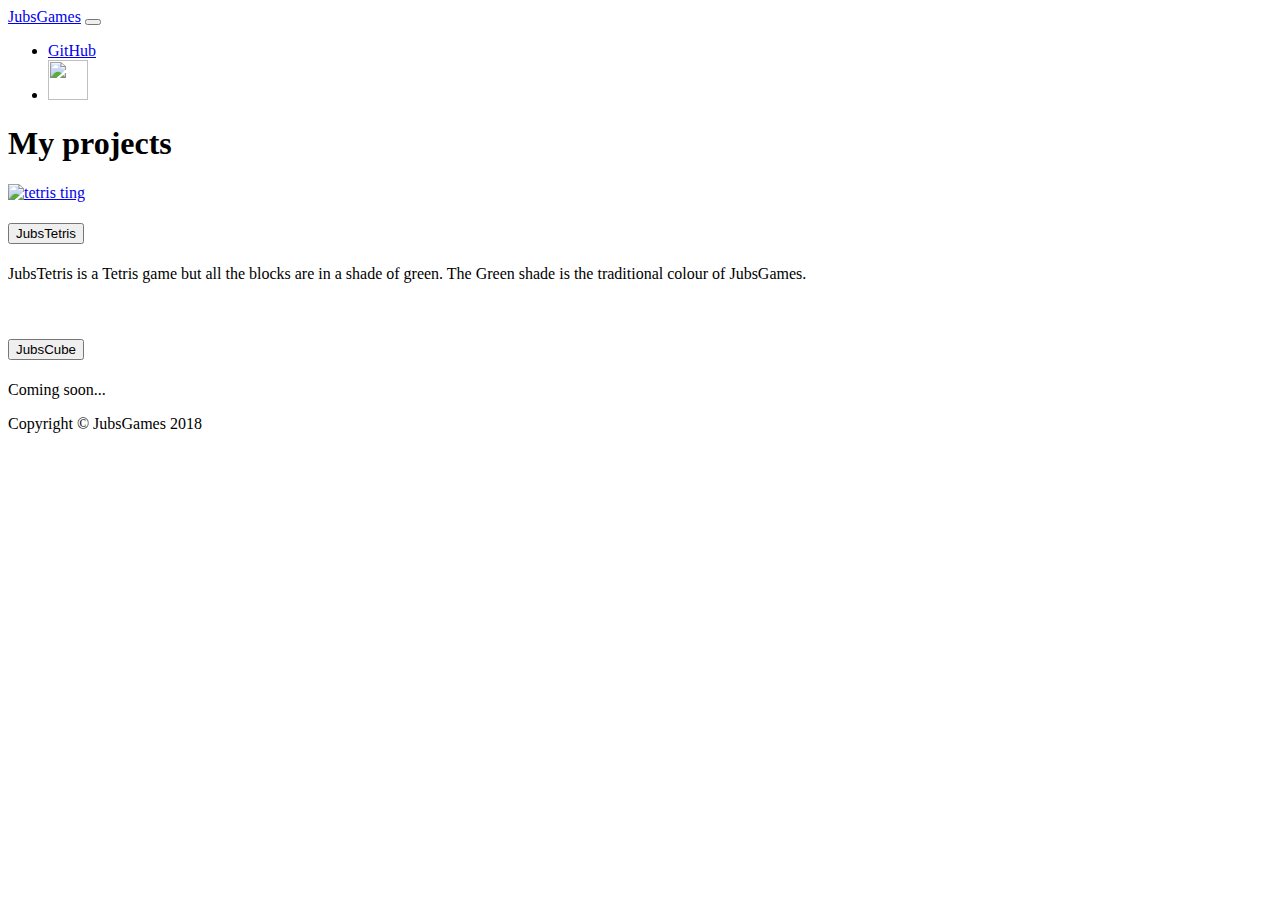
==== index.html @ 2836aadd "Update index.html" ====
<!DOCTYPE html>
<html lang="en">

  <head>

    <meta charset="utf-8">
    <meta name="viewport" content="width=device-width, initial-scale=1, shrink-to-fit=no">
    <meta name="description" content="">
    <meta name="author" content="">

    
    <!-- Bootstrap core CSS -->
    <link rel="stylesheet" href="https://stackpath.bootstrapcdn.com/bootstrap/4.1.2/css/bootstrap.min.css" integrity="sha384-Smlep5jCw/wG7hdkwQ/Z5nLIefveQRIY9nfy6xoR1uRYBtpZgI6339F5dgvm/e9B" crossorigin="anonymous">

    <!-- Custom styles for this template -->
    <link href="JubsGamesHome.css" rel="stylesheet">
    <link href="https://fonts.googleapis.com/css?family=Oswald" rel="stylesheet">


  <title>Welcome to JubsGames</title>
  </head>

  <body>

 <!-- Navigation -->
    <nav class="navbar navbar-expand-lg navbar-dark bg-success fixed-top">
      <div class="container">
        <a class="navbar-brand link" href="index.html">JubsGames</a>
        <button class="navbar-toggler" type="button" data-toggle="collapse" data-target="#navbarResponsive" aria-controls="navbarResponsive" aria-expanded="false" aria-label="Toggle navigation">
          <span class="navbar-toggler-icon"></span>
        </button>
        <div class="collapse navbar-collapse" id="navbarResponsive">
          <ul class="navbar-nav ml-auto">
            <li class="nav-item">
              <a class="nav-link" href="https://github.com/AlexJubs">GitHub</a>
            </li>
            <li class="nav-item">
            <a href="https://github.com/AlexJubs">
              <img src="images/gitLogo.svg" class="nav-link" style="width:40px;height:40px;">
            </a>
            </li>
<!--
            <li class="nav-item">
              <a class="nav-link" href="#">INSTA</a>
            </li>
            <li class="nav-item">
              <a class="nav-link" href="#">LN</a>
            </li>
-->
          </ul>
        </div>
      </div>
    </nav>

    <!-- Page Content -->
    <div class="container">

      <!-- Page Heading -->
      <h1 class="my-4">My projects</h1>

      <div class="row">
        <div class="col-lg-6 portfolio-item">
          <div class="card h-100">
            <a href="JubsTetris/JubsTetris.html"><img class="card-img-top" src="images/tetrisImage.png" alt="tetris ting"></a>
            <div class="card-body">
              <h4 class="card-title">
                <a class = "button" href="JubsTetris/JubsTetris.html"><button>JubsTetris</button></a>
              </h4>
              <p class="card-text">JubsTetris is a Tetris game but all the blocks are in a shade of green. The Green shade is the traditional colour of JubsGames.</p>
            </div>
          </div>
        </div>
        <div class="col-lg-6 portfolio-item">
          <div class="card h-100">
            <a href="#"><img class="card-img-top" src="http://placehold.it/700x400" alt=""></a>
            <div class="card-body">
              <h4 class="card-title">
                <a href="#"><button>JubsCube</button></a>
              </h4>
              <p class="card-text">Coming soon...</p>
            </div>
          </div>
        </div>
    </div>
    <!-- /.container -->

   <!-- Footer -->
  <footer class="py-4 bg-success">
    <div class="container">
      <p class="m-0 text-center text-white">Copyright &copy; JubsGames 2018</p>
    </div>
    <!-- /.container -->
  </footer>

    <!-- Bootstrap core JavaScript -->
    <script src="https://code.jquery.com/jquery-3.3.1.slim.min.js" integrity="sha384-q8i/X+965DzO0rT7abK41JStQIAqVgRVzpbzo5smXKp4YfRvH+8abtTE1Pi6jizo" crossorigin="anonymous"></script>
    <script src="https://cdnjs.cloudflare.com/ajax/libs/popper.js/1.14.3/umd/popper.min.js" integrity="sha384-ZMP7rVo3mIykV+2+9J3UJ46jBk0WLaUAdn689aCwoqbBJiSnjAK/l8WvCWPIPm49" crossorigin="anonymous"></script>
    <script src="https://stackpath.bootstrapcdn.com/bootstrap/4.1.3/js/bootstrap.min.js" integrity="sha384-ChfqqxuZUCnJSK3+MXmPNIyE6ZbWh2IMqE241rYiqJxyMiZ6OW/JmZQ5stwEULTy" crossorigin="anonymous"></script>


  </body>

</html>
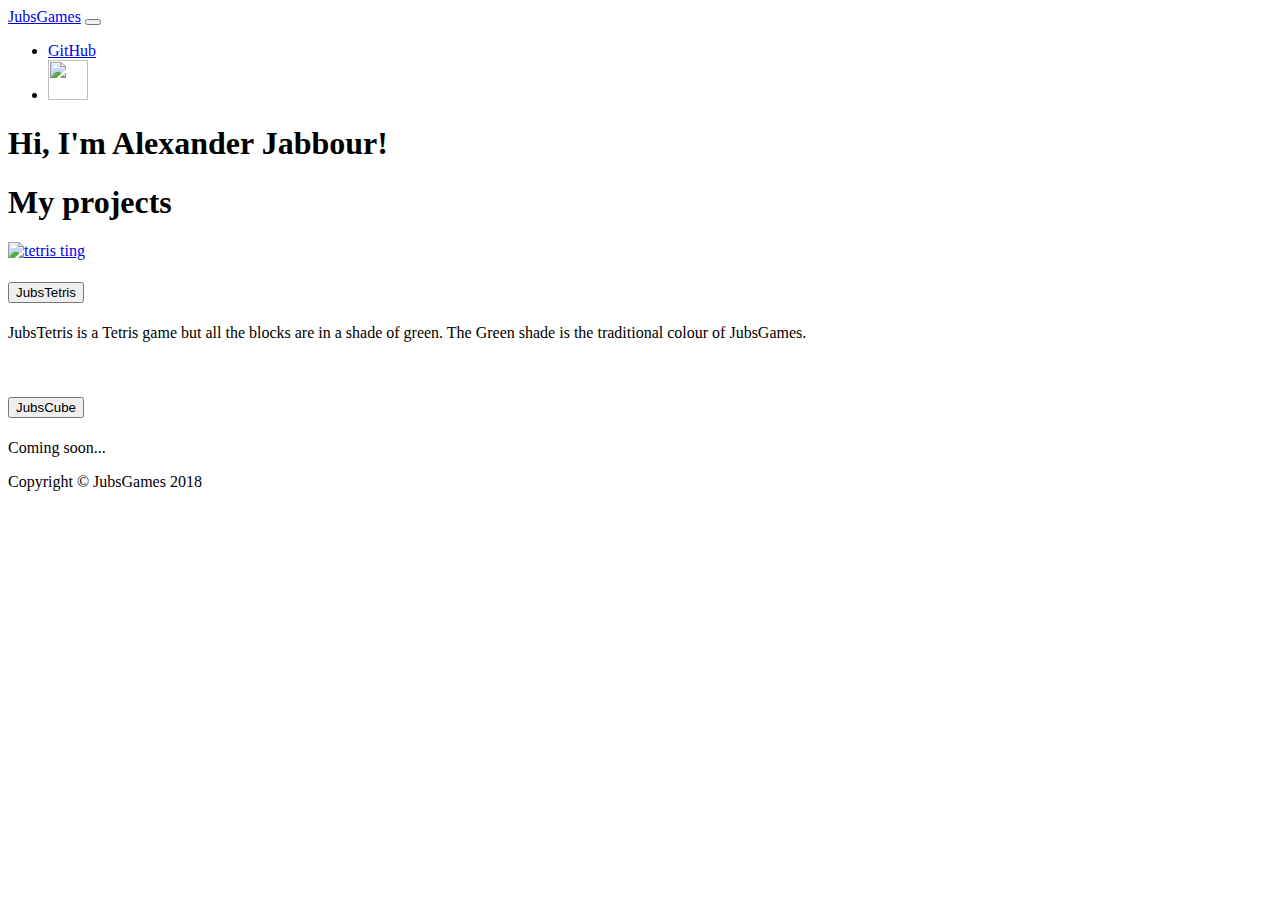
==== commit 93943746: "Update index.html" ====
--- a/index.html
+++ b/index.html
@@ -52,6 +52,9 @@
       </div>
     </nav>
 
+<h1>Hi, I'm Alexander Jabbour!</h1>
+
+
     <!-- Page Content -->
     <div class="container">
 
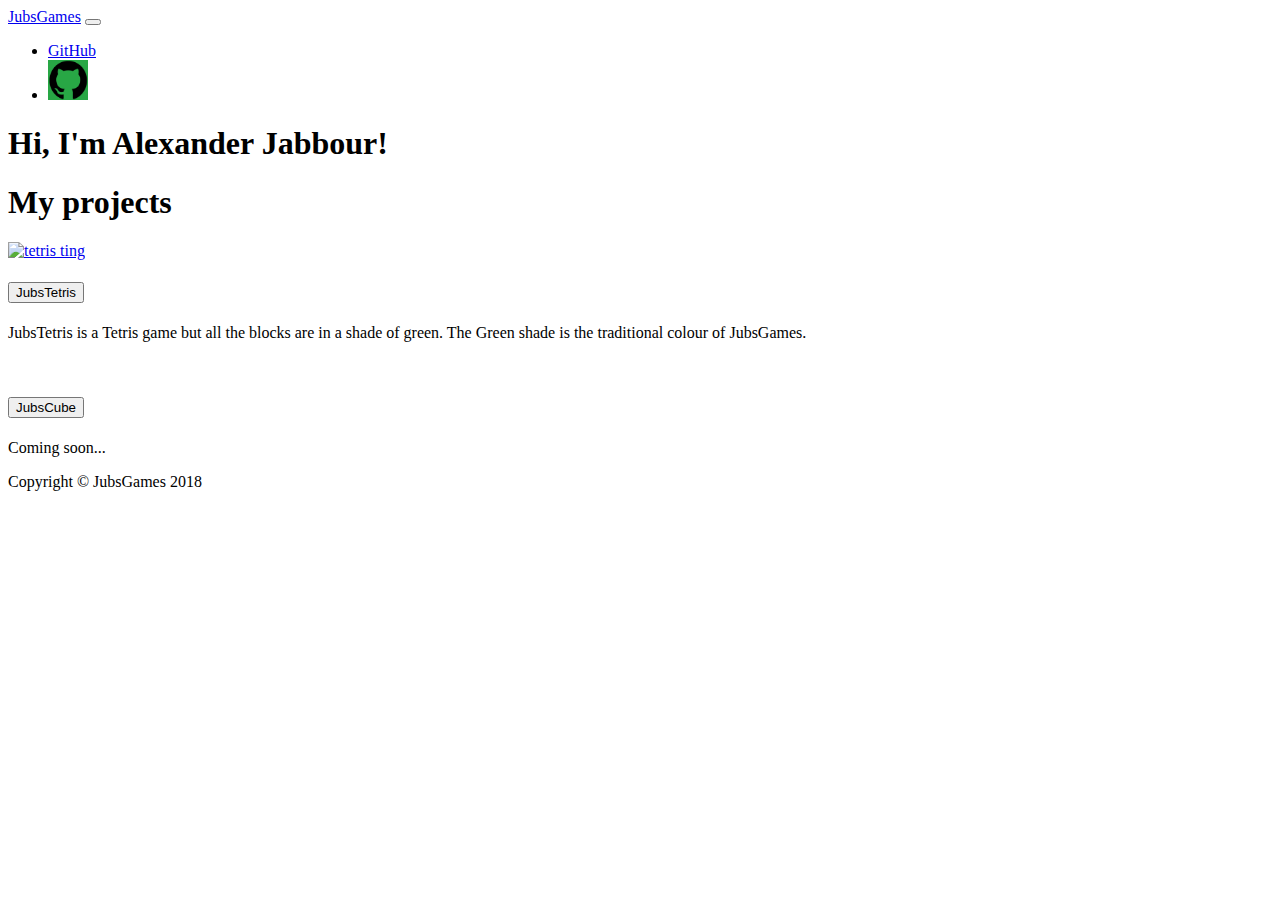
==== commit 372f64e1: "Update index.html" ====
--- a/index.html
+++ b/index.html
@@ -36,7 +36,7 @@
             </li>
             <li class="nav-item">
             <a href="https://github.com/AlexJubs">
-              <img src="images/gitLogo.svg" class="nav-link" style="width:40px;height:40px;">
+              <img src="images/gitLogo.png" class="nav-link" style="width:40px;height:40px;">
             </a>
             </li>
 <!--
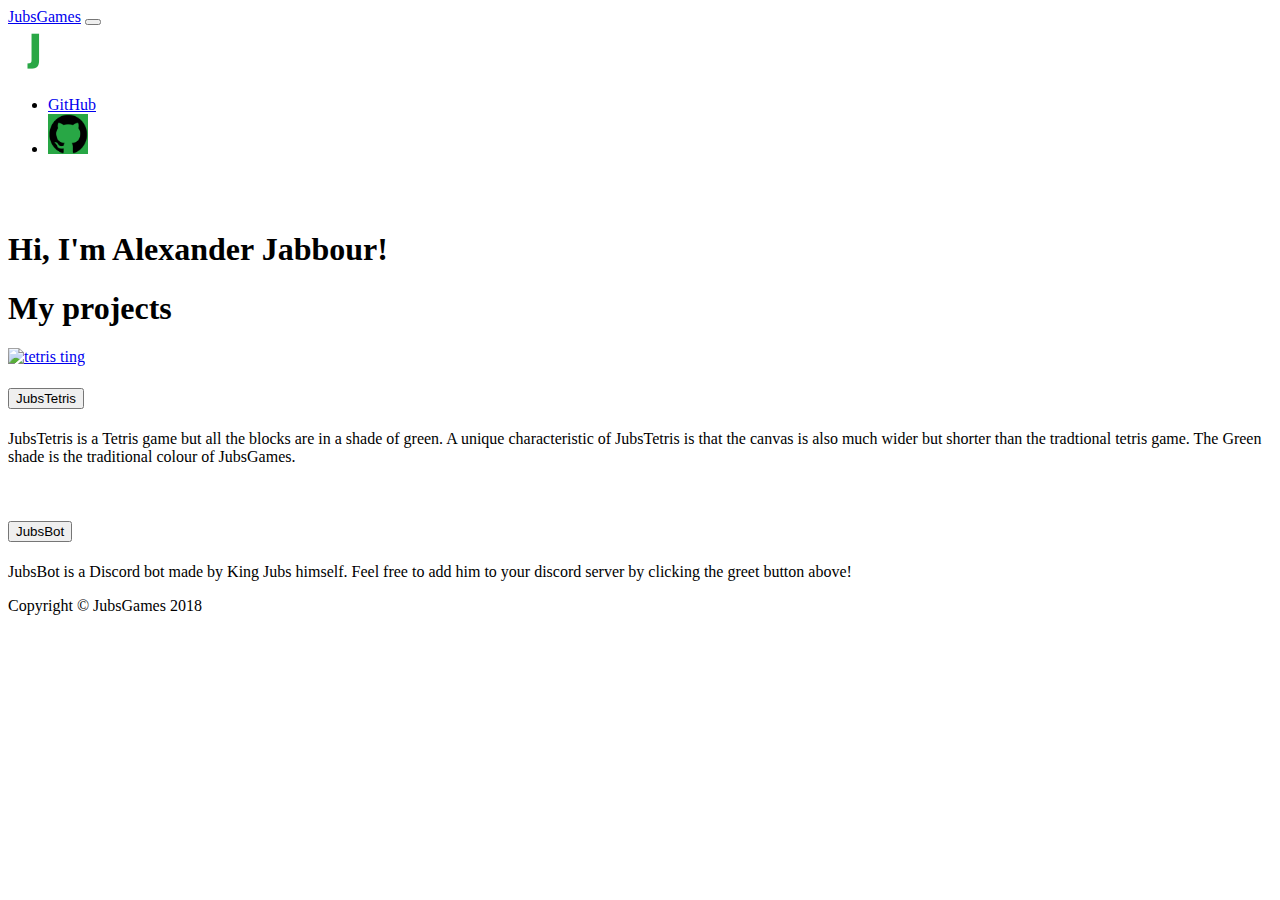
==== commit 7dfc8d84: "Update index.html" ====
--- a/index.html
+++ b/index.html
@@ -3,11 +3,7 @@
 
   <head>
 
-    <meta charset="utf-8">
-    <meta name="viewport" content="width=device-width, initial-scale=1, shrink-to-fit=no">
-    <meta name="description" content="">
-    <meta name="author" content="">
-
+    <link rel="shortcut icon" type="image/png" href="images/favicon.jpg"/>
     
     <!-- Bootstrap core CSS -->
     <link rel="stylesheet" href="https://stackpath.bootstrapcdn.com/bootstrap/4.1.2/css/bootstrap.min.css" integrity="sha384-Smlep5jCw/wG7hdkwQ/Z5nLIefveQRIY9nfy6xoR1uRYBtpZgI6339F5dgvm/e9B" crossorigin="anonymous">
@@ -29,6 +25,11 @@
         <button class="navbar-toggler" type="button" data-toggle="collapse" data-target="#navbarResponsive" aria-controls="navbarResponsive" aria-expanded="false" aria-label="Toggle navigation">
           <span class="navbar-toggler-icon"></span>
         </button>
+
+        <li class="nav-item d-flex justify-content-center">
+              <img src="images/JubsLogo.jpeg" style="width:50px;height:50px;">
+        </li>
+
         <div class="collapse navbar-collapse" id="navbarResponsive">
           <ul class="navbar-nav ml-auto">
             <li class="nav-item">
@@ -52,8 +53,9 @@
       </div>
     </nav>
 
-<h1>Hi, I'm Alexander Jabbour!</h1>
+</br><br>
 
+ <h1>Hi, I'm Alexander Jabbour!</h1>
 
     <!-- Page Content -->
     <div class="container">
@@ -69,18 +71,18 @@
               <h4 class="card-title">
                 <a class = "button" href="JubsTetris/JubsTetris.html"><button>JubsTetris</button></a>
               </h4>
-              <p class="card-text">JubsTetris is a Tetris game but all the blocks are in a shade of green. The Green shade is the traditional colour of JubsGames.</p>
+              <p class="card-text">JubsTetris is a Tetris game but all the blocks are in a shade of green. A unique characteristic of JubsTetris is that the canvas is also much wider but shorter than the tradtional tetris game. The Green shade is the traditional colour of JubsGames.</p>
             </div>
           </div>
         </div>
         <div class="col-lg-6 portfolio-item">
           <div class="card h-100">
-            <a href="#"><img class="card-img-top" src="http://placehold.it/700x400" alt=""></a>
+            <a href="https://discordapp.com/api/oauth2/authorize?client_id=474715324621783063&scope=bot&permissions=0"><img class="card-img-top" src="http://placehold.it/700x400" alt=""></a>
             <div class="card-body">
               <h4 class="card-title">
-                <a href="#"><button>JubsCube</button></a>
+                <a href="https://discordapp.com/api/oauth2/authorize?client_id=474715324621783063&scope=bot&permissions=1"><button>JubsBot</button></a>
               </h4>
-              <p class="card-text">Coming soon...</p>
+              <p class="card-text">JubsBot is a Discord bot made by King Jubs himself. Feel free to add him to your discord server by clicking the greet button above!</p>
             </div>
           </div>
         </div>
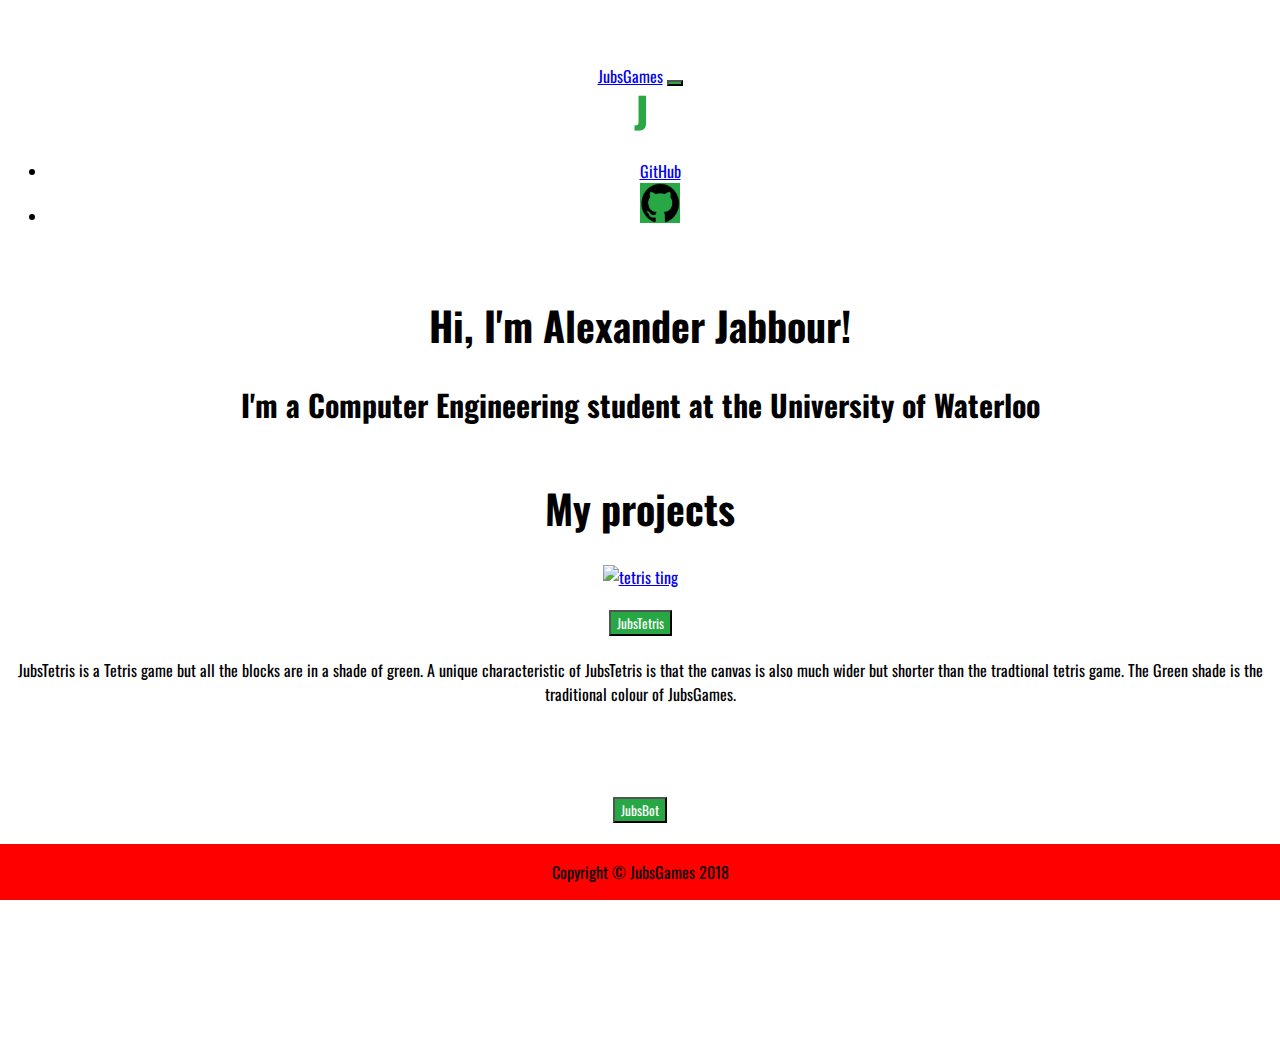
==== commit 382eefd3: "Update index.html" ====
--- a/index.html
+++ b/index.html
@@ -53,9 +53,10 @@
       </div>
     </nav>
 
-</br><br>
+<br>
 
  <h1>Hi, I'm Alexander Jabbour!</h1>
+ <h2> I'm a Computer Engineering student at the University of Waterloo </h2>
 
     <!-- Page Content -->
     <div class="container">
@@ -77,20 +78,20 @@
         </div>
         <div class="col-lg-6 portfolio-item">
           <div class="card h-100">
-            <a href="https://discordapp.com/api/oauth2/authorize?client_id=474715324621783063&scope=bot&permissions=0"><img class="card-img-top" src="http://placehold.it/700x400" alt=""></a>
+            <a href="https://discordapp.com/api/oauth2/authorize?client_id=474715324621783063&scope=bot&permissions=0"><img class="card-img-top" src="images/JubsBot.jpeg" alt=""></a>
             <div class="card-body">
               <h4 class="card-title">
                 <a href="https://discordapp.com/api/oauth2/authorize?client_id=474715324621783063&scope=bot&permissions=1"><button>JubsBot</button></a>
               </h4>
-              <p class="card-text">JubsBot is a Discord bot made by King Jubs himself. Feel free to add him to your discord server by clicking the greet button above!</p>
+              <p class="card-text">JubsBot is a Discord bot made by King Jubs himself. JubsBot will do things such as flip a coin, roll a dice, and much more! Feel free to add him to your discord server by clicking the greet button above!</p>
             </div>
           </div>
         </div>
     </div>
     <!-- /.container -->
-
+<br><br><br><br><br>
    <!-- Footer -->
-  <footer class="py-4 bg-success">
+  <footer class="py-3 bg-success">
     <div class="container">
       <p class="m-0 text-center text-white">Copyright &copy; JubsGames 2018</p>
     </div>
--- a/JubsGamesHome.css
+++ b/JubsGamesHome.css
@@ -0,0 +1,68 @@
+ *{
+  font-family: 'Oswald', sans-serif;
+ }
+
+body {
+  padding-top: 54px;
+  text-align: center;
+}
+
+div {
+  overflow-x:auto;
+  overflow-y:auto;
+}
+
+.aboutMe {
+  text-align: center;
+}
+
+footer {
+  position: fixed;
+  left: 0;
+  bottom: 0;
+  width: 100%;
+  background-color: red;
+  color: white;
+  text-align: center;
+}
+
+button {
+  cursor: pointer;
+  background-color: rgb(40, 167, 69);
+  color: white;
+}
+
+h1 {
+	font-size: 40px;
+  font-family: 'Oswald', sans-serif;
+}
+
+h2 {
+  font-size: 30px;
+  font-family: 'Oswald', sans-serif;
+}
+
+@media (min-width: 992px) {
+  body {
+    padding-top: 56px;
+  }
+}
+
+.link:hover: {
+    background-color: white;
+    color: black;
+    margin: auto;
+    width: 30%;
+}
+
+.container {
+	color: black;
+}
+
+.portfolio-item {
+  margin-bottom: 30px;
+}
+
+.pagination {
+  margin-bottom: 30px;
+}
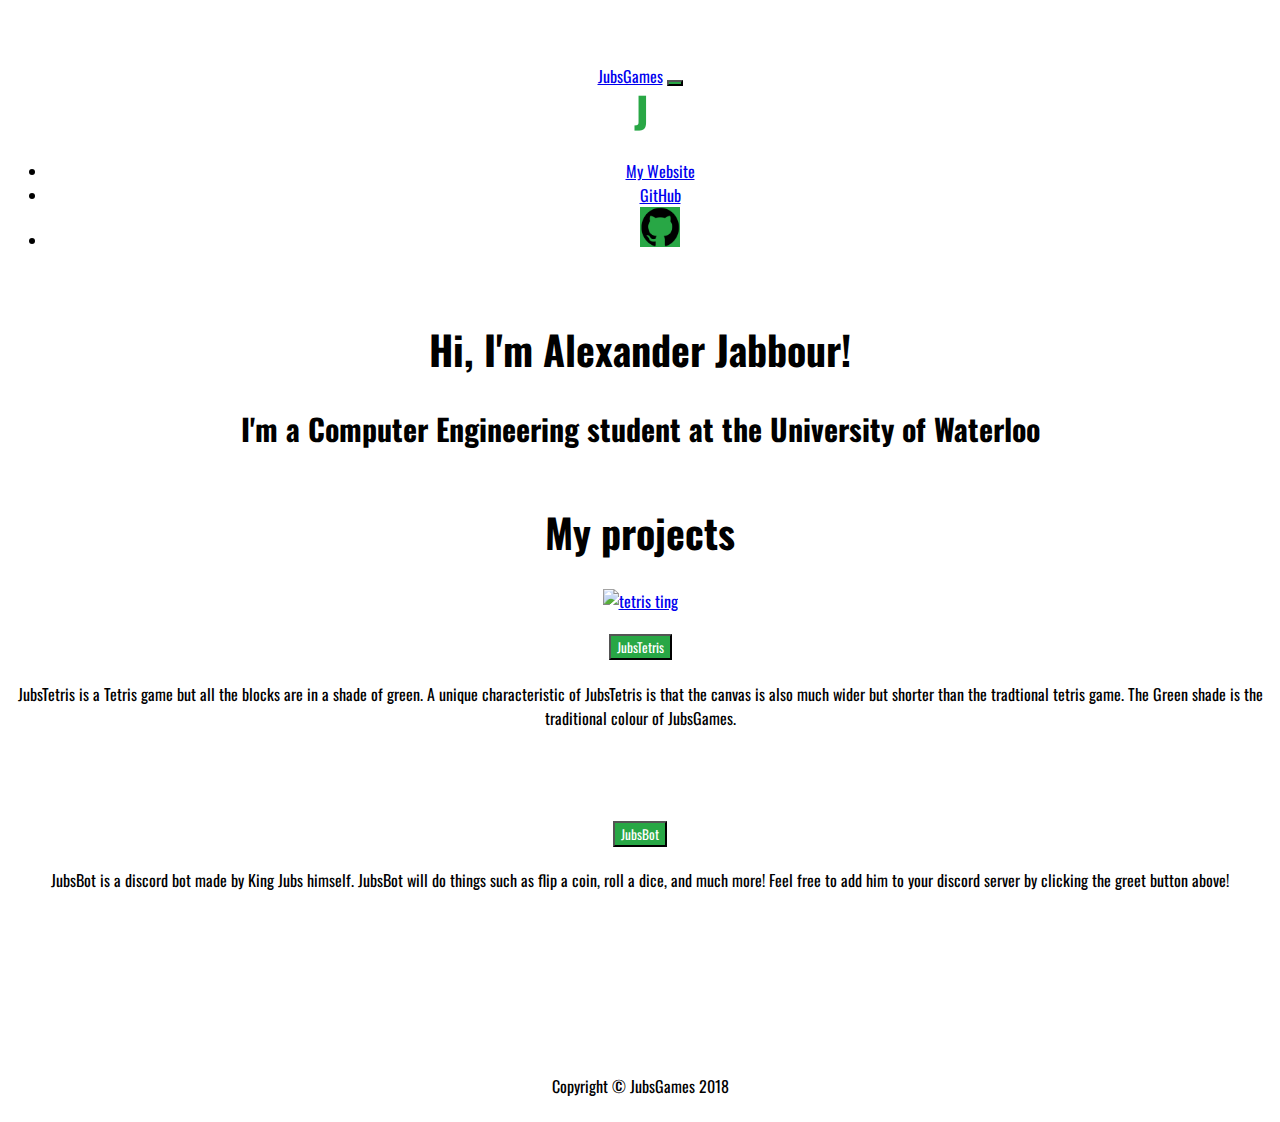
==== commit 120427a2: "Update index.html" ====
--- a/index.html
+++ b/index.html
@@ -33,6 +33,10 @@
         <div class="collapse navbar-collapse" id="navbarResponsive">
           <ul class="navbar-nav ml-auto">
             <li class="nav-item">
+              <a class="nav-link" href="#">My Website</a>
+            </li>
+            
+            <li class="nav-item">
               <a class="nav-link" href="https://github.com/AlexJubs">GitHub</a>
             </li>
             <li class="nav-item">
@@ -40,10 +44,9 @@
               <img src="images/gitLogo.png" class="nav-link" style="width:40px;height:40px;">
             </a>
             </li>
+
+
 <!--
-            <li class="nav-item">
-              <a class="nav-link" href="#">INSTA</a>
-            </li>
             <li class="nav-item">
               <a class="nav-link" href="#">LN</a>
             </li>
@@ -83,7 +86,7 @@
               <h4 class="card-title">
                 <a href="https://discordapp.com/api/oauth2/authorize?client_id=474715324621783063&scope=bot&permissions=1"><button>JubsBot</button></a>
               </h4>
-              <p class="card-text">JubsBot is a Discord bot made by King Jubs himself. JubsBot will do things such as flip a coin, roll a dice, and much more! Feel free to add him to your discord server by clicking the greet button above!</p>
+              <p class="card-text">JubsBot is a discord bot made by King Jubs himself. JubsBot will do things such as flip a coin, roll a dice, and much more! Feel free to add him to your discord server by clicking the greet button above!</p>
             </div>
           </div>
         </div>
@@ -91,12 +94,12 @@
     <!-- /.container -->
 <br><br><br><br><br>
    <!-- Footer -->
-  <footer class="py-3 bg-success">
+  <div class="py-3 bg-success">
     <div class="container">
       <p class="m-0 text-center text-white">Copyright &copy; JubsGames 2018</p>
     </div>
     <!-- /.container -->
-  </footer>
+  </div>
 
     <!-- Bootstrap core JavaScript -->
     <script src="https://code.jquery.com/jquery-3.3.1.slim.min.js" integrity="sha384-q8i/X+965DzO0rT7abK41JStQIAqVgRVzpbzo5smXKp4YfRvH+8abtTE1Pi6jizo" crossorigin="anonymous"></script>
